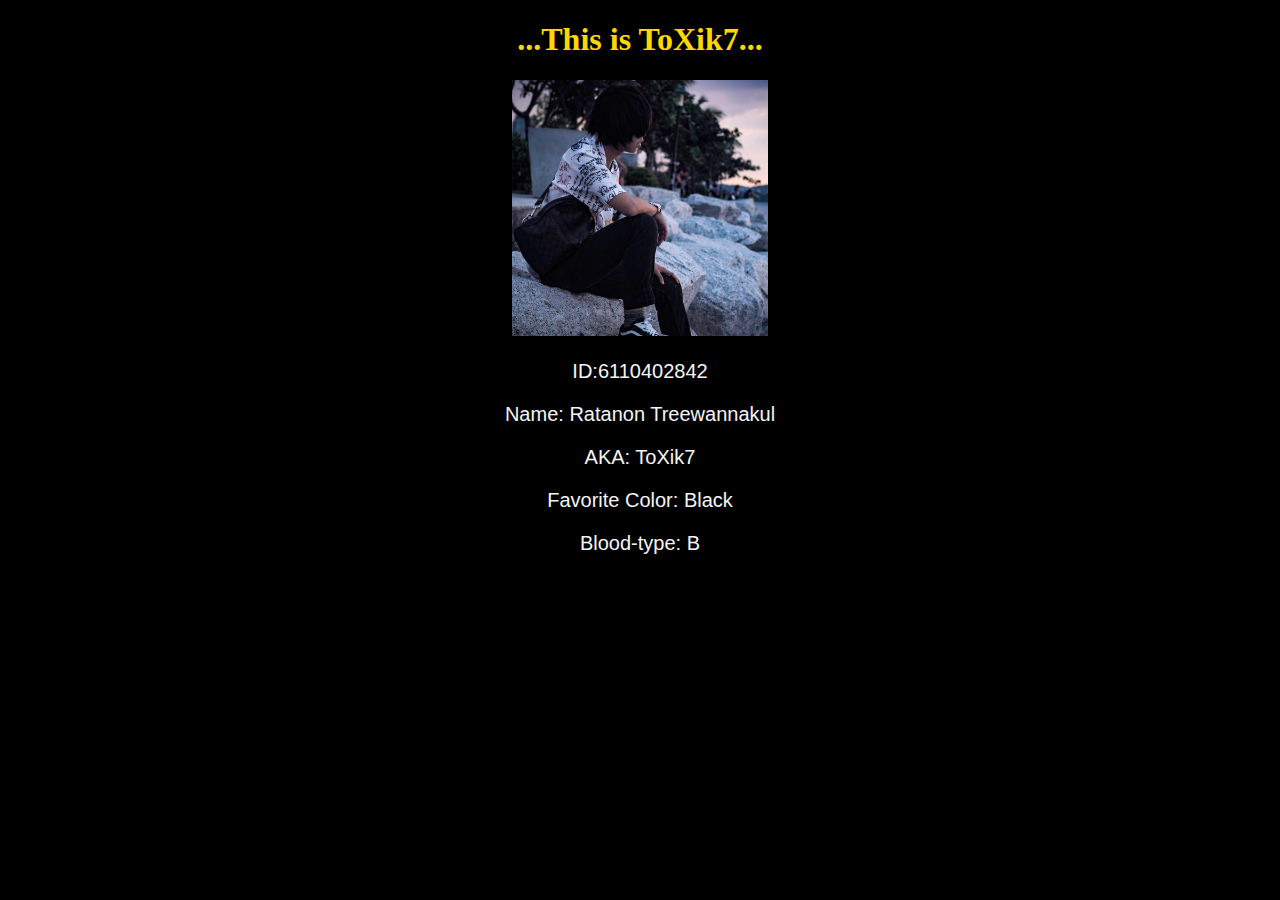
==== index.html @ 7742cad0 "Add files via upload" ====
<!DOCTYPE html>
<html>
<head>
    <link rel="stylesheet" href="indexStyle.css">
    <title>267CCLXVII</title>
</head>
<body>

    <div class="cen">
        <h1>...This is ToXik7...</h1>
    </div>
    <div class="cen">
<img src="kkk.jpg" alt="MyFoto" width="256" height="256">
    </div>

    <div class="cen">
        <p>ID:6110402842</p>
        <p>Name: Ratanon Treewannakul</p>
        <p>AKA: ToXik7</p>
        <p>Favorite Color: Black</p>
        <p>Blood-type: B</p>
    </div>






</body>
</html>
---- indexStyle.css ----
body {
    background-color: black;
  }
  
  h1 {
    color: gold;
    font-family: 'Lucida Sans';
    text-align: center;
  }
  
  p {
    color: whitesmoke;
    font-family: Impact, Haettenschweiler, 'Arial Narrow Bold', sans-serif;
    font-size: 20px;
  }

  .cen {
      text-align: center;
  }
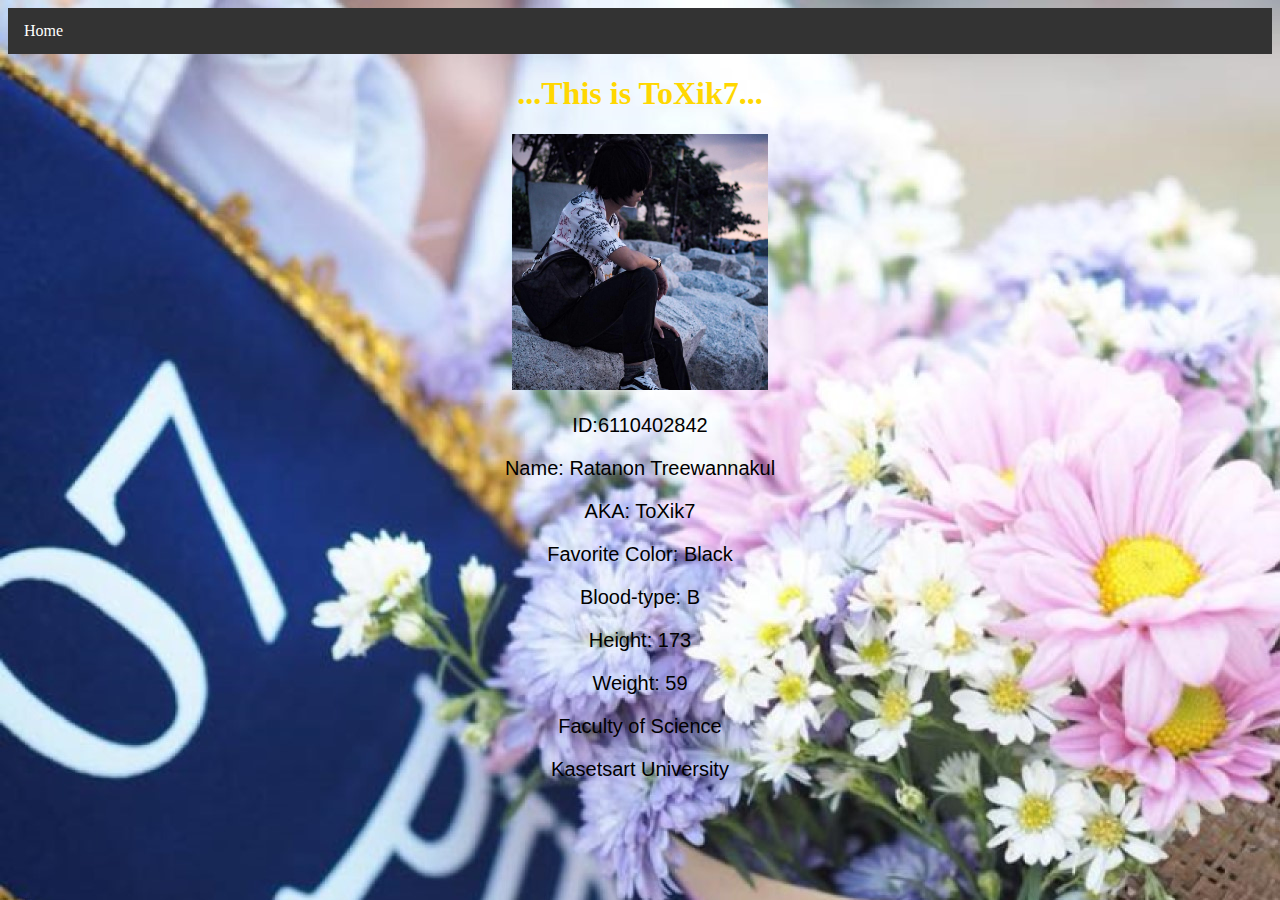
==== commit 721e5505: "Profile" ====
--- a/index.html
+++ b/index.html
@@ -1,10 +1,39 @@
 <!DOCTYPE html>
 <html>
 <head>
+        <style>
+                ul {
+                  list-style-type: none;
+                  margin: 0;
+                  padding: 0;
+                  overflow: hidden;
+                  background-color: #333;
+                }
+                
+                li {
+                  float: left;
+                }
+                
+                li a {
+                  display: block;
+                  color: white;
+                  text-align: center;
+                  padding: 14px 16px;
+                  text-decoration: none;
+                }
+                
+                li a:hover {
+                  background-color: #111;
+                }
+                </style>
     <link rel="stylesheet" href="indexStyle.css">
     <title>267CCLXVII</title>
 </head>
 <body>
+        <ul>
+                <li><a class="active" href="index.html">Home</a></li>
+              </ul>
+              
 
     <div class="cen">
         <h1>...This is ToXik7...</h1>
@@ -19,6 +48,10 @@
         <p>AKA: ToXik7</p>
         <p>Favorite Color: Black</p>
         <p>Blood-type: B</p>
+        <p>Height: 173</p>
+        <p>Weight: 59</p>
+        <p>Faculty of Science</p>
+        <p>Kasetsart University</p>
     </div>
 
 
--- a/indexStyle.css
+++ b/indexStyle.css
@@ -1,5 +1,9 @@
 body {
-    background-color: black;
+
+    background-image: url("bg.jpg");
+    background-repeat: no-repeat;
+    background-position: left top;
+    background-attachment: fixed;
   }
   
   h1 {
@@ -9,7 +13,7 @@
   }
   
   p {
-    color: whitesmoke;
+    color: black;
     font-family: Impact, Haettenschweiler, 'Arial Narrow Bold', sans-serif;
     font-size: 20px;
   }
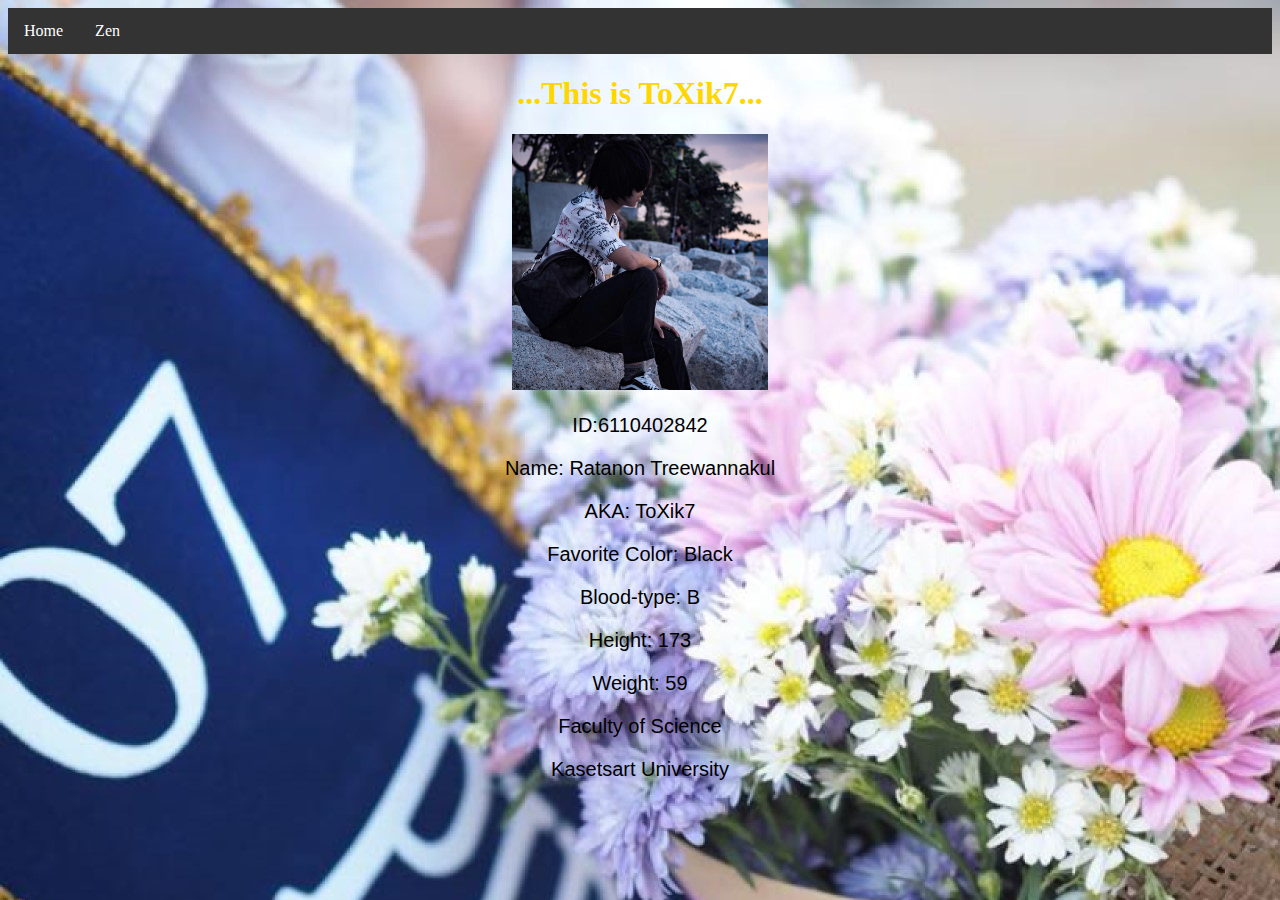
==== commit 8c5deb48: "Zen2" ====
--- a/index.html
+++ b/index.html
@@ -32,6 +32,7 @@
 <body>
         <ul>
                 <li><a class="active" href="index.html">Home</a></li>
+                <li><a class="active" href="Zen/index.html">Zen</a></li>
               </ul>
               
 
